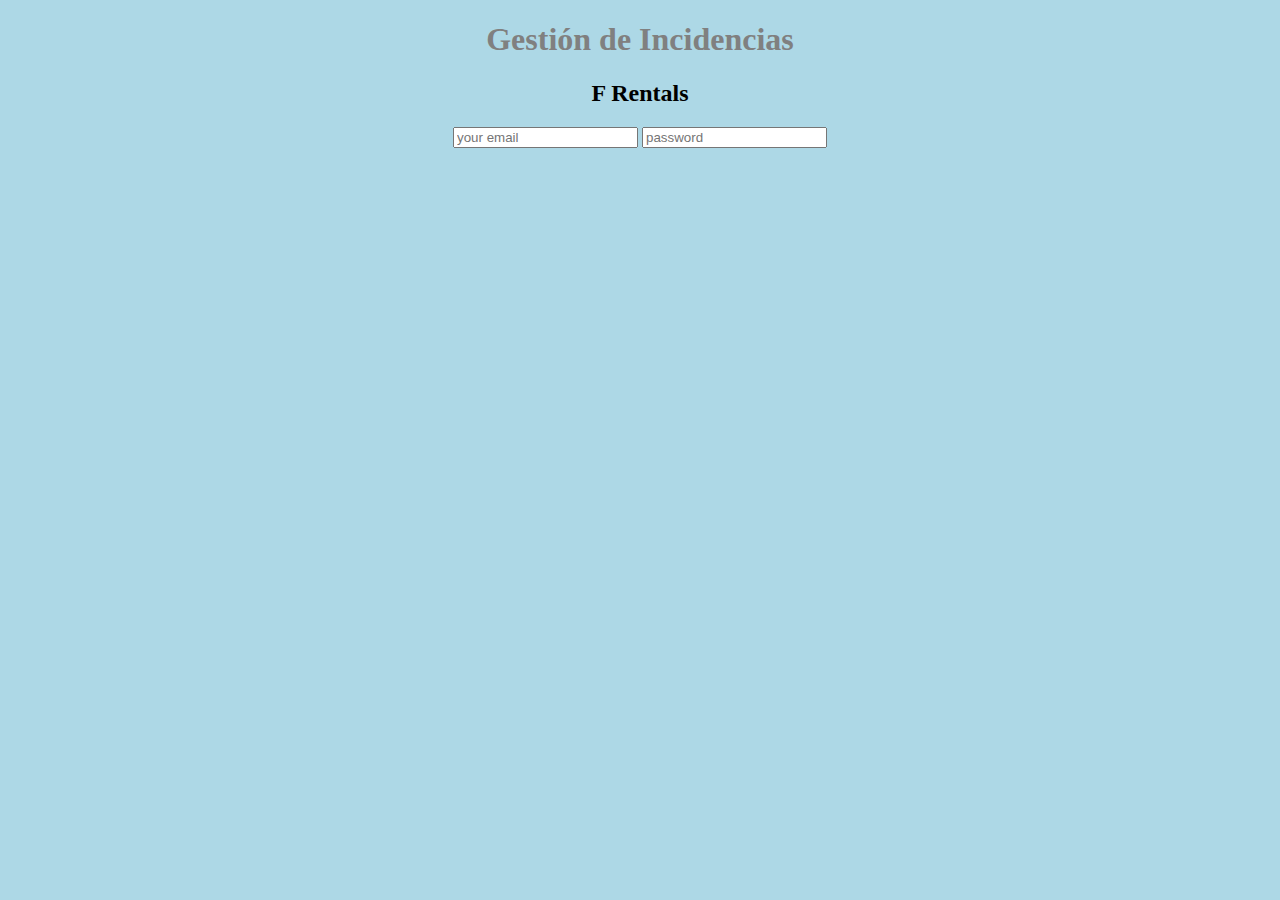
==== index.html @ 7b3ab891 "changes" ====
<!DOCTYPE html>
<html lang="en">
<head>
    <meta charset="UTF-8">
    <meta name="viewport" content="width=device-width, initial-scale=1.0">
    <title>prueba número 1</title>
    <link rel="stylesheet" href="style.css">
    <script src="app.js"></script>
</head>
<body>
    <h1 id="title"> Gestión de Incidencias</h1>
    <h2 id="subtitle">F Rentals</h2>
    <form action="">
        <input type="email" id="email" placeholder="your email">
        <input type="password" id="password" placeholder="password">
    </form>
    
</body>
</html>
---- style.css ----
body{
    background-color: lightblue;
    text-align: center;
}
#title{
    color: grey;
    font-weight: bold;
}
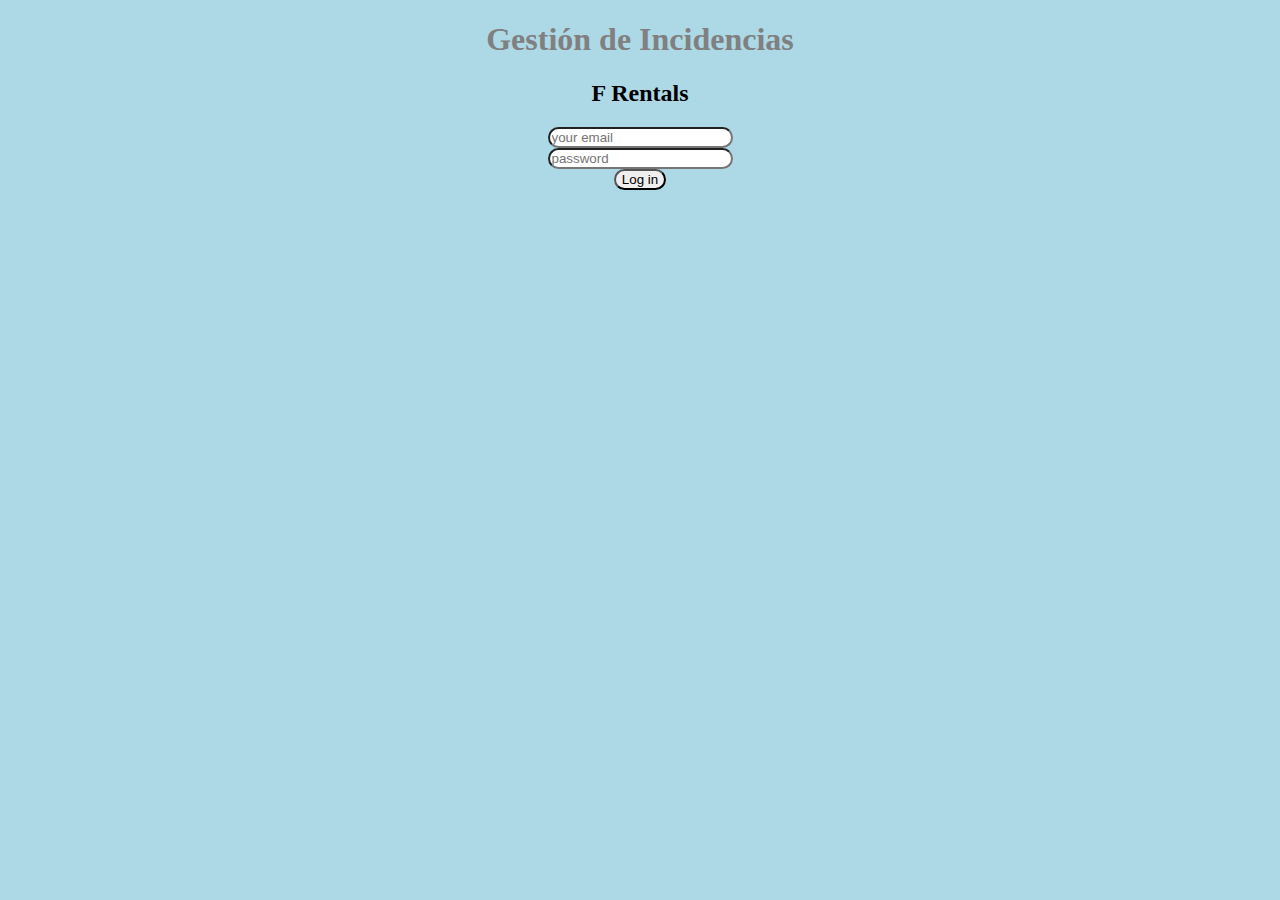
==== commit 267d8115: ""changes"" ====
--- a/index.html
+++ b/index.html
@@ -11,8 +11,11 @@
     <h1 id="title"> Gestión de Incidencias</h1>
     <h2 id="subtitle">F Rentals</h2>
     <form action="">
-        <input type="email" id="email" placeholder="your email">
-        <input type="password" id="password" placeholder="password">
+        <input type="email" id="email" placeholder="your email" style="border-radius: 150px;">
+        <br>
+        <input type="password" id="password" placeholder="password" style="border-radius: 150px;">
+        <br>
+        <button type="button" id="button_container" style="border-radius: 150px;">Log in</button>
     </form>
     
 </body>
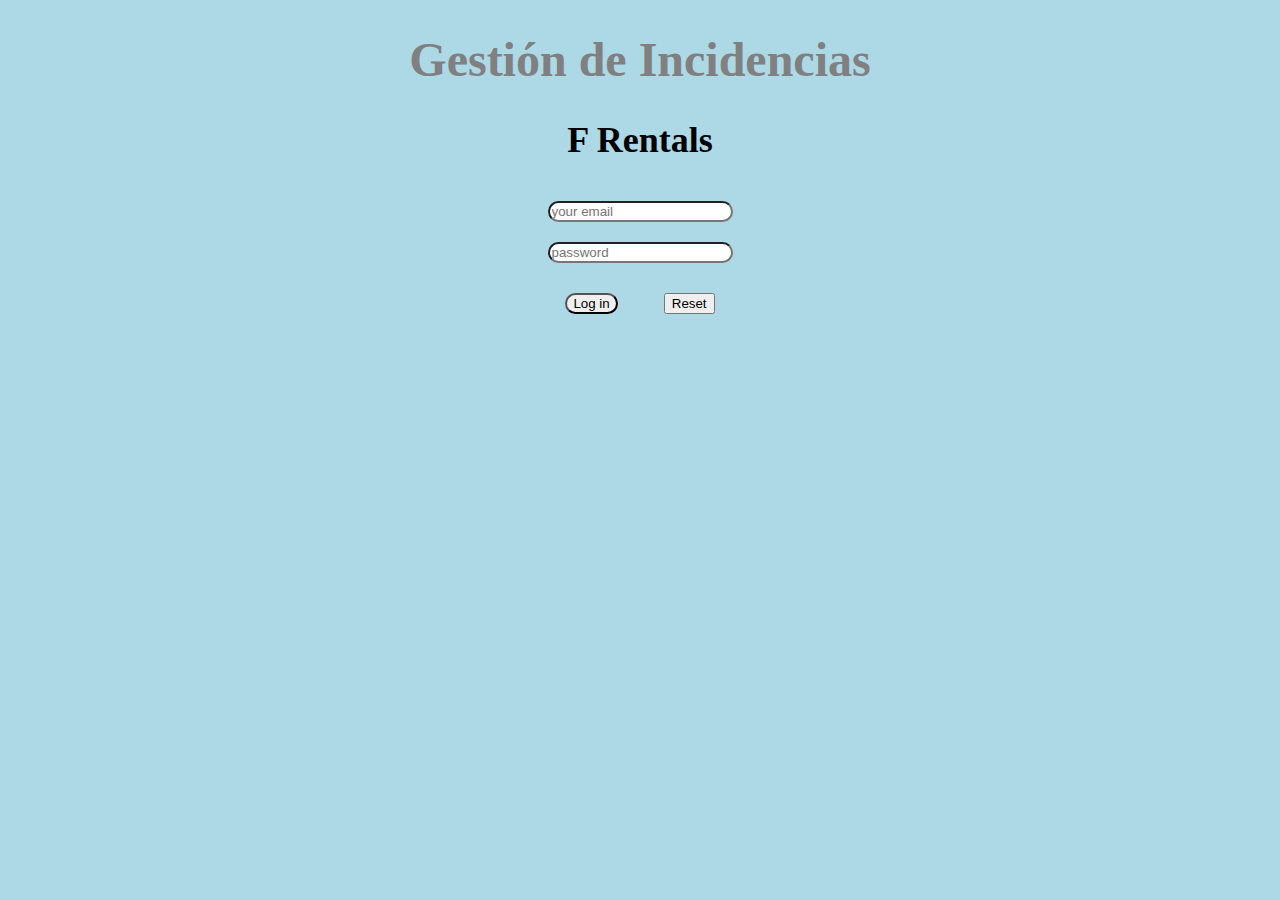
==== commit 14da2990: "changes" ====
--- a/index.html
+++ b/index.html
@@ -10,13 +10,14 @@
 <body>
     <h1 id="title"> Gestión de Incidencias</h1>
     <h2 id="subtitle">F Rentals</h2>
-    <form action="">
+    <form action="" id="form">
         <input type="email" id="email" placeholder="your email" style="border-radius: 150px;">
         <br>
         <input type="password" id="password" placeholder="password" style="border-radius: 150px;">
         <br>
-        <button type="button" id="button_container" style="border-radius: 150px;">Log in</button>
+        <button type="button" id="button_container" style="border-radius: 150px;" onclick=recogerDatos()>Log in</button>
+        <button type="button" id="resetButton_container" onclick=borrarForm()>Reset</button>
     </form>
-    
+
 </body>
 </html>--- a/style.css
+++ b/style.css
@@ -1,8 +1,19 @@
 body{
     background-color: lightblue;
     text-align: center;
+    font-size: x-large;
 }
 #title{
     color: grey;
     font-weight: bold;
+}
+form{
+    width: 500px;
+    margin: auto;
+}
+form input{
+    margin: 10px;
+}
+button{
+    margin: 20px;
 }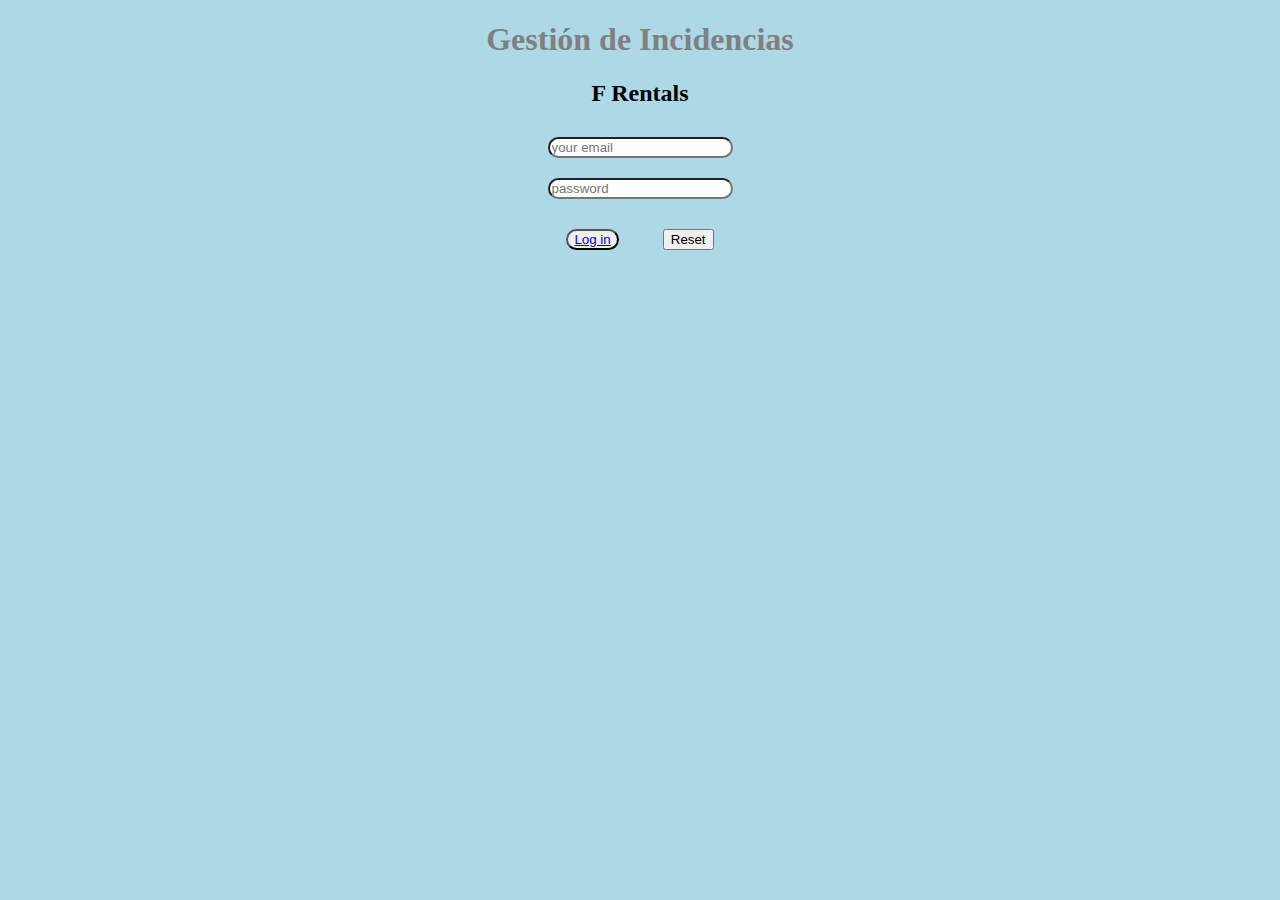
==== commit 2da992bd: "changes" ====
--- a/index.html
+++ b/index.html
@@ -15,7 +15,7 @@
         <br>
         <input type="password" id="password" placeholder="password" style="border-radius: 150px;">
         <br>
-        <button type="button" id="button_container" style="border-radius: 150px;" onclick=recogerDatos()>Log in</button>
+        <button type="button" id="button_container" style="border-radius: 150px;" onclick=recogerDatos()> <a href="./menu_principal/incidencia.html">Log in</a></button>
         <button type="button" id="resetButton_container" onclick=borrarForm()>Reset</button>
     </form>
 
--- a/style.css
+++ b/style.css
@@ -1,7 +1,7 @@
 body{
     background-color: lightblue;
     text-align: center;
-    font-size: x-large;
+
 }
 #title{
     color: grey;
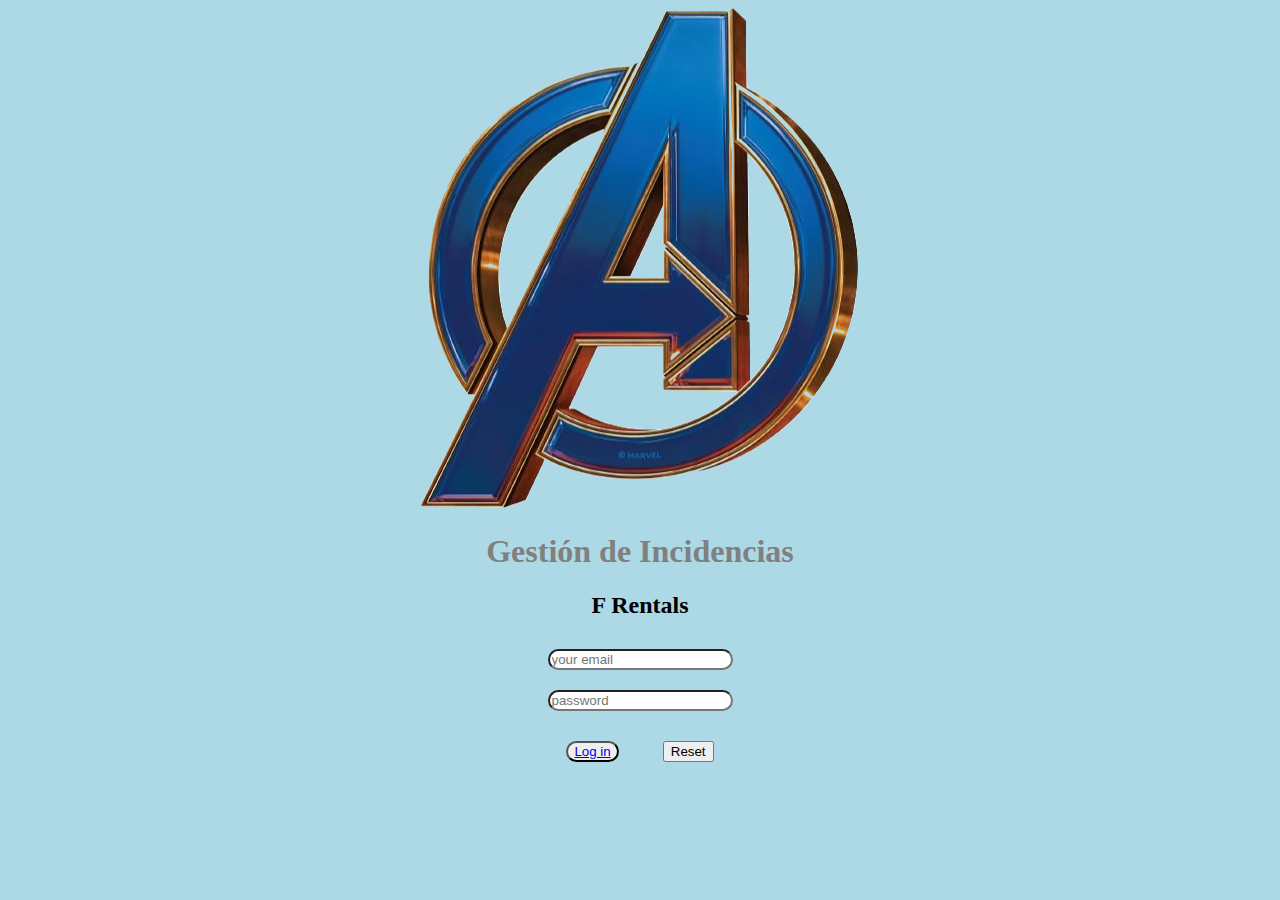
==== commit 529616a8: "changes" ====
--- a/index.html
+++ b/index.html
@@ -1,23 +1,36 @@
 <!DOCTYPE html>
 <html lang="en">
+
 <head>
     <meta charset="UTF-8">
     <meta name="viewport" content="width=device-width, initial-scale=1.0">
-    <title>prueba número 1</title>
+    <title>Customer Care</title>
     <link rel="stylesheet" href="style.css">
+    <link rel="icon" href="./assets/marvel-avengers-logo-sticker.png">
+    <link rel="apple-touch-icon" href="./assets/marvel-avengers-logo-sticker.png">
     <script src="app.js"></script>
 </head>
+
 <body>
-    <h1 id="title"> Gestión de Incidencias</h1>
-    <h2 id="subtitle">F Rentals</h2>
+    <header class="header_container">
+        <div class="logo_container">
+            <img src="./assets/marvel-avengers-logo-sticker.png" alt="logo" class="logo">
+        </div>
+        <div class="title_header">
+            <h1 id="title"> Gestión de Incidencias</h1>
+            <h2 id="subtitle">F Rentals</h2>
+        </div>
+    </header>
     <form action="" id="form">
         <input type="email" id="email" placeholder="your email" style="border-radius: 150px;">
         <br>
         <input type="password" id="password" placeholder="password" style="border-radius: 150px;">
         <br>
-        <button type="button" id="button_container" style="border-radius: 150px;" onclick=recogerDatos()> <a href="./menu_principal/incidencia.html">Log in</a></button>
+        <button type="button" id="button_container" style="border-radius: 150px;" onclick=recogerDatos()> <a
+                href="./menu_principal/incidencia.html">Log in</a></button>
         <button type="button" id="resetButton_container" onclick=borrarForm()>Reset</button>
     </form>
 
 </body>
+
 </html>